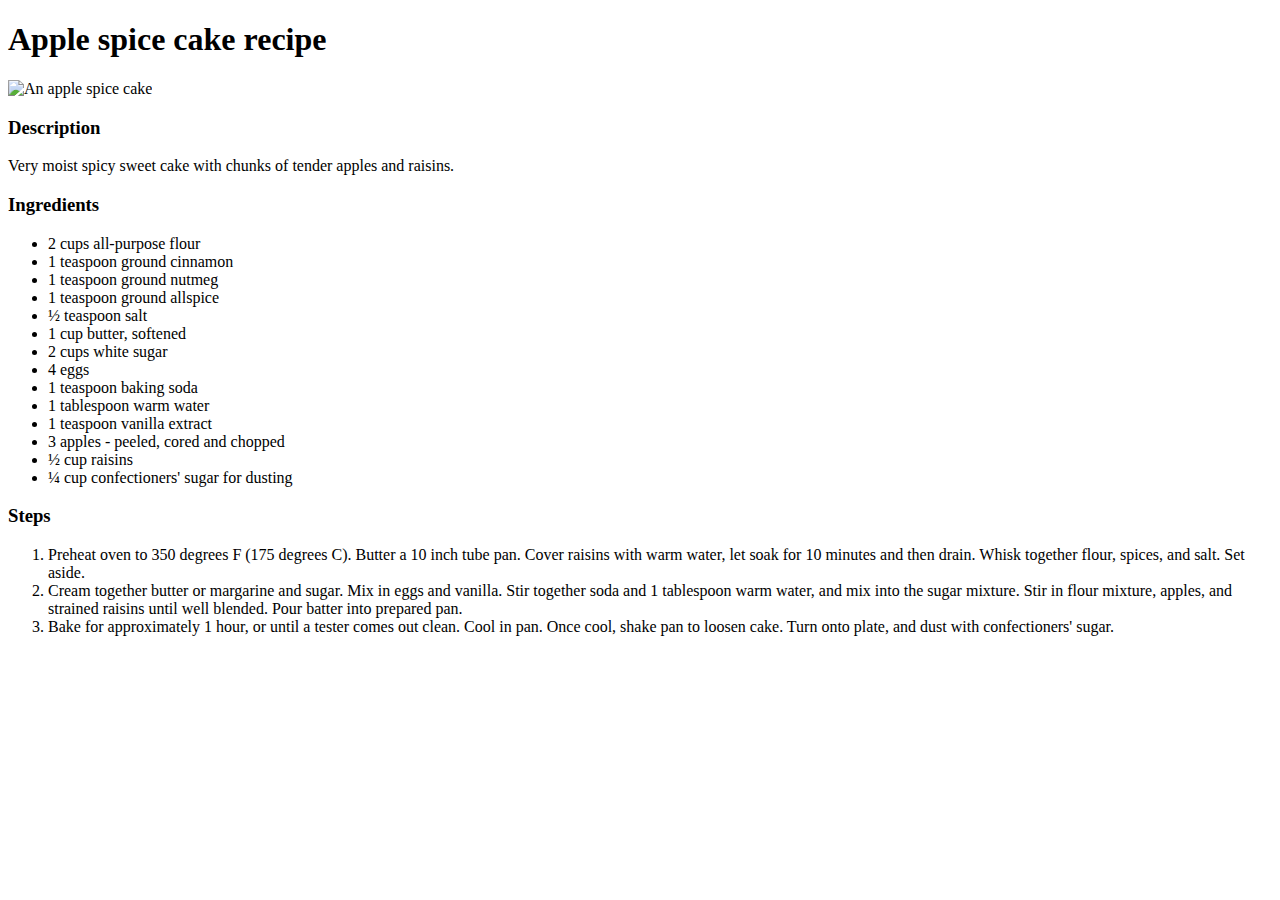
==== recipes/apple-spice-cake.html @ 22d029cb "Add third recipe page and link to index" ====
<!DOCTYPE html>
<html lang="en">
  <head>
    <meta charset="utf-8">
    <title>Apple spice cake recipe</title>
  </head>
  <body>
    <h1>Apple spice cake recipe</h1>
    <img src="https://imagesvc.meredithcorp.io/v3/mm/image?url=https%3A%2F%2Fimages.media-allrecipes.com%2Fuserphotos%2F5898681.jpg&w=596&h=596&c=sc&poi=face&q=60" alt="An apple spice cake">
    <h3>Description</h3>
    <p>Very moist spicy sweet cake with chunks of tender apples and raisins.</p>
    <h3>Ingredients</h3>
    <ul>
      <li>2 cups all-purpose flour</li>
      <li>1 teaspoon ground cinnamon</li>
      <li>1 teaspoon ground nutmeg</li>
      <li>1 teaspoon ground allspice</li>
      <li>½ teaspoon salt</li>
      <li>1 cup butter, softened</li>
      <li>2 cups white sugar</li>
      <li>4 eggs</li>
      <li>1 teaspoon baking soda</li>
      <li>1 tablespoon warm water</li>
      <li>1 teaspoon vanilla extract</li>
      <li>3 apples - peeled, cored and chopped</li>
      <li>½ cup raisins</li>
      <li>¼ cup confectioners' sugar for dusting</li>
    </ul>
    <h3>Steps</h3>
    <ol>
      <li>Preheat oven to 350 degrees F (175 degrees C). Butter a 10 inch tube pan. Cover raisins with warm water, let soak for 10 minutes and then drain. Whisk together flour, spices, and salt. Set aside.</li>
      <li>Cream together butter or margarine and sugar. Mix in eggs and vanilla. Stir together soda and 1 tablespoon warm water, and mix into the sugar mixture. Stir in flour mixture, apples, and strained raisins until well blended. Pour batter into prepared pan.</li>
      <li>Bake for approximately 1 hour, or until a tester comes out clean. Cool in pan. Once cool, shake pan to loosen cake. Turn onto plate, and dust with confectioners' sugar.</li>
    </ol>
  </body>
</html>
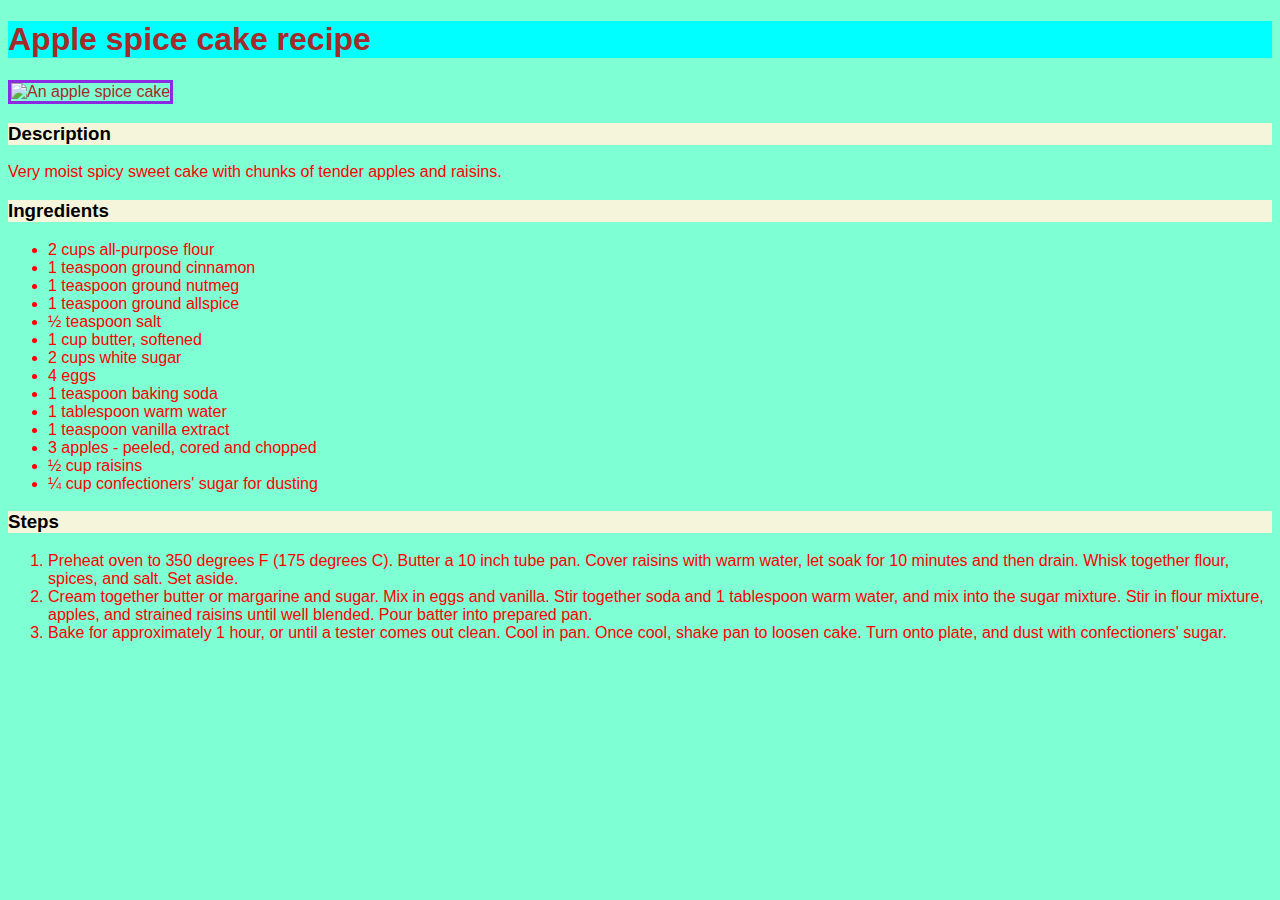
==== commit 18346e06: "Add css" ====
--- a/recipes/apple-spice-cake.html
+++ b/recipes/apple-spice-cake.html
@@ -3,6 +3,7 @@
   <head>
     <meta charset="utf-8">
     <title>Apple spice cake recipe</title>
+    <link rel="stylesheet" href="../styles.css">
   </head>
   <body>
     <h1>Apple spice cake recipe</h1>
--- a/styles.css
+++ b/styles.css
@@ -0,0 +1,28 @@
+body {
+  background-color: aquamarine;
+  color: brown;
+  font-family:'Gill Sans', 'Gill Sans MT', Calibri, 'Trebuchet MS', sans-serif;
+}
+
+h1 {
+  background-color: aqua;
+}
+
+h3 {
+  color: black;
+  background-color: beige;
+}
+
+ul,
+ol,
+p {
+  color: red;
+}
+
+img {
+  width: auto;
+  height: auto;
+  border-color: blueviolet;
+  border-width: 3px;
+  border-style: solid;
+}